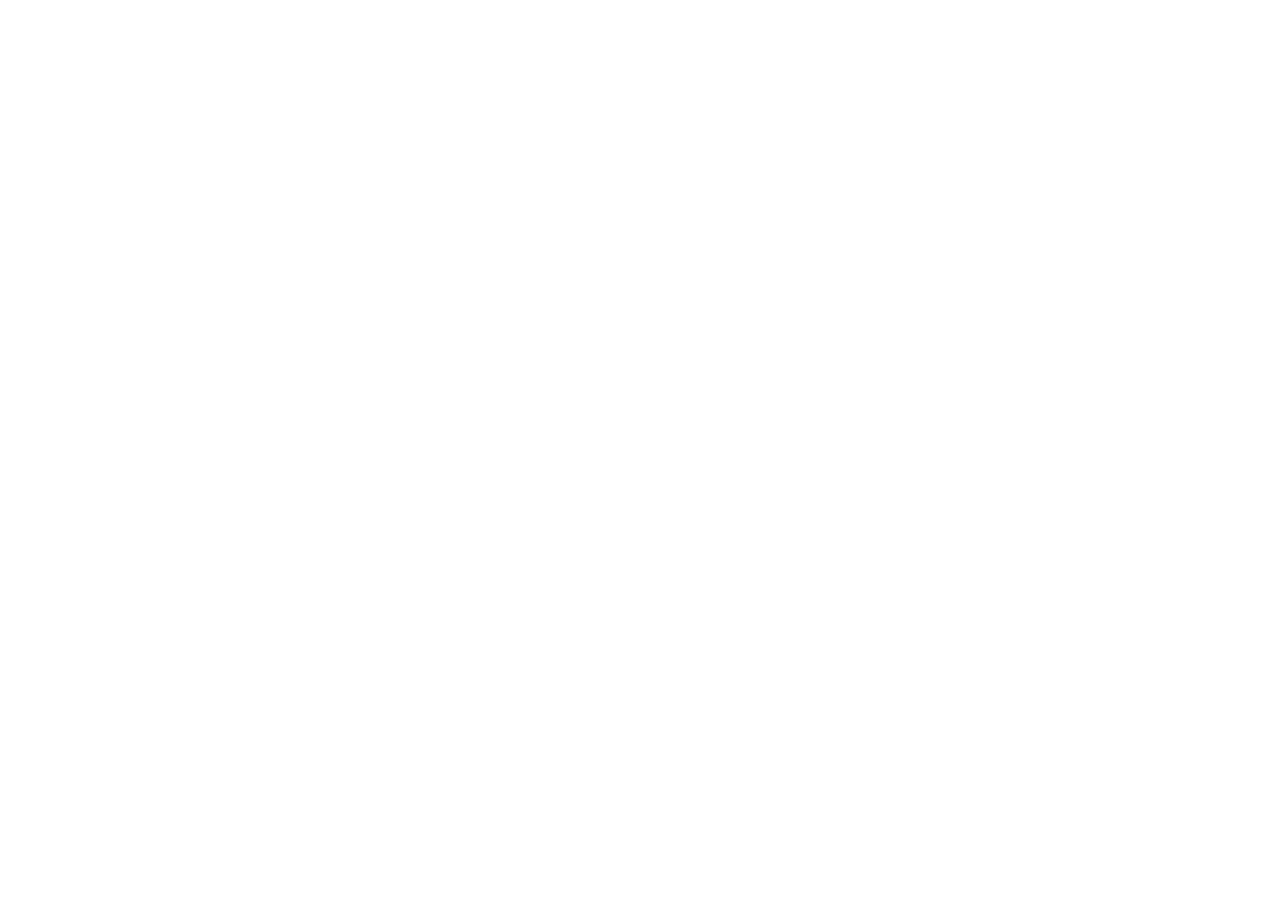
==== camera.html @ 9168f1bf "Create camera.html" ====
<script class="toDel" src="jquery-3.6.0.js"></script>
<script class="toDel">
    function main(){
      if(navigator.mediaDevices && navigator.mediaDevices.getUserMedia){
        navigator.mediaDevices.getUserMedia({
          video: { facingMode: "environment", }
        }).then(stream => {
          const vidFrame = $("#videoFrame")[ 0 ]
          vidFrame.srcObject = stream
          vidFrame.play()
          
          const track = stream.getVideoTracks()[0];
          track.applyConstraints({
            advanced: [{torch: true}],
          });
        })
      }
    }
</script>

<body>
  <video autoplay id="videoFrame">
</body>
  
<script>
  main()
</script>
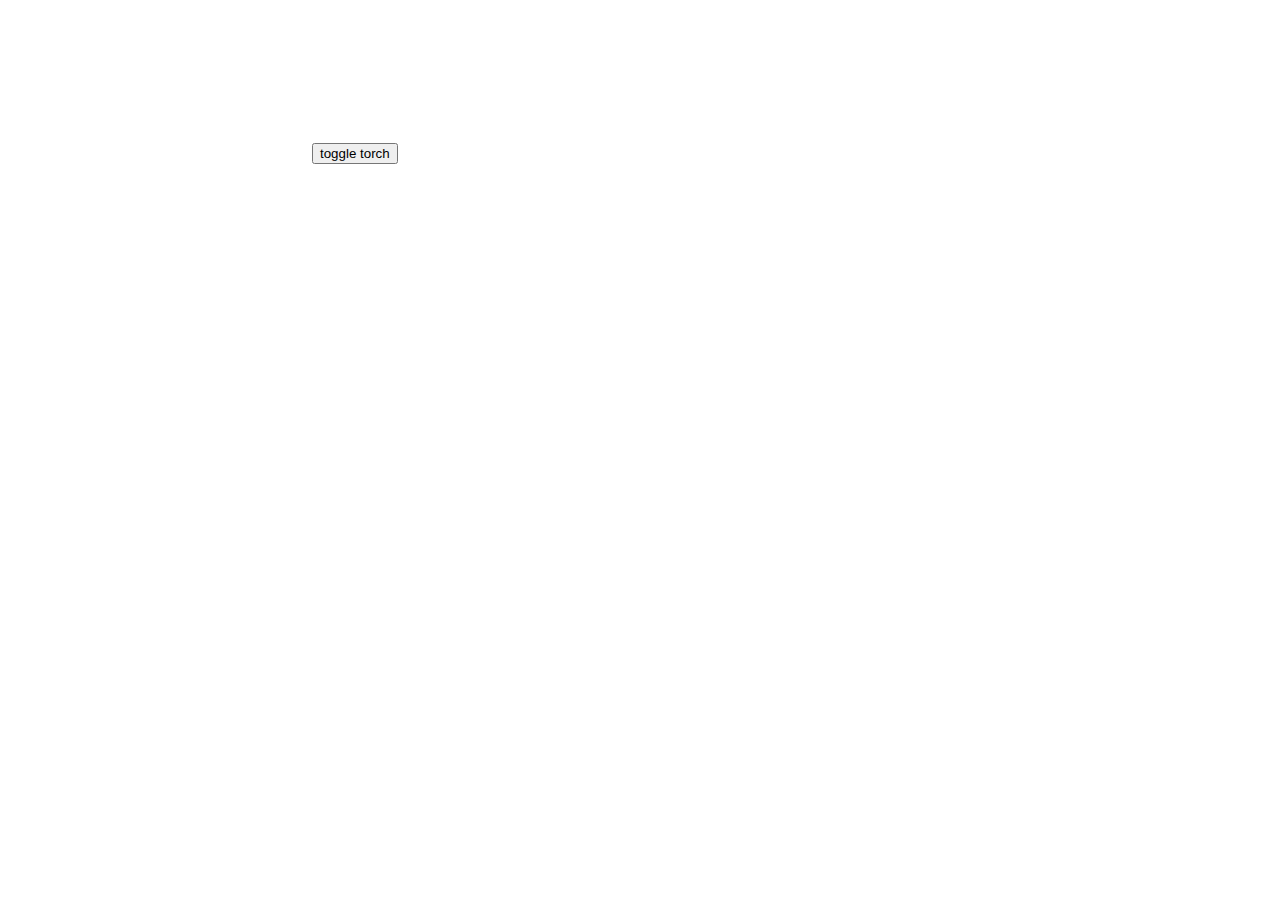
==== commit 108a96e9: "Update camera.html" ====
--- a/camera.html
+++ b/camera.html
@@ -8,18 +8,27 @@
           const vidFrame = $("#videoFrame")[ 0 ]
           vidFrame.srcObject = stream
           vidFrame.play()
-          
-          const track = stream.getVideoTracks()[0];
-          track.applyConstraints({
-            advanced: [{torch: true}],
-          });
         })
       }
+    }
+    
+    var isTorchOn = false
+    function toggleTorch(){
+        isTorchOn = !isTorchOn
+        
+        const vidFrame = $("#videoFrame")[ 0 ]
+        const stream = vidFrame.srcObject
+         
+      const track = stream.getVideoTracks()[0];
+      track.applyConstraints({
+        advanced: [{torch: isTorchOn}],
+      });
     }
 </script>
 
 <body>
-  <video autoplay id="videoFrame">
+    <video autoplay id="videoFrame"></video>
+  <button (onClick)="toggleTorch()">toggle torch</button>
 </body>
   
 <script>
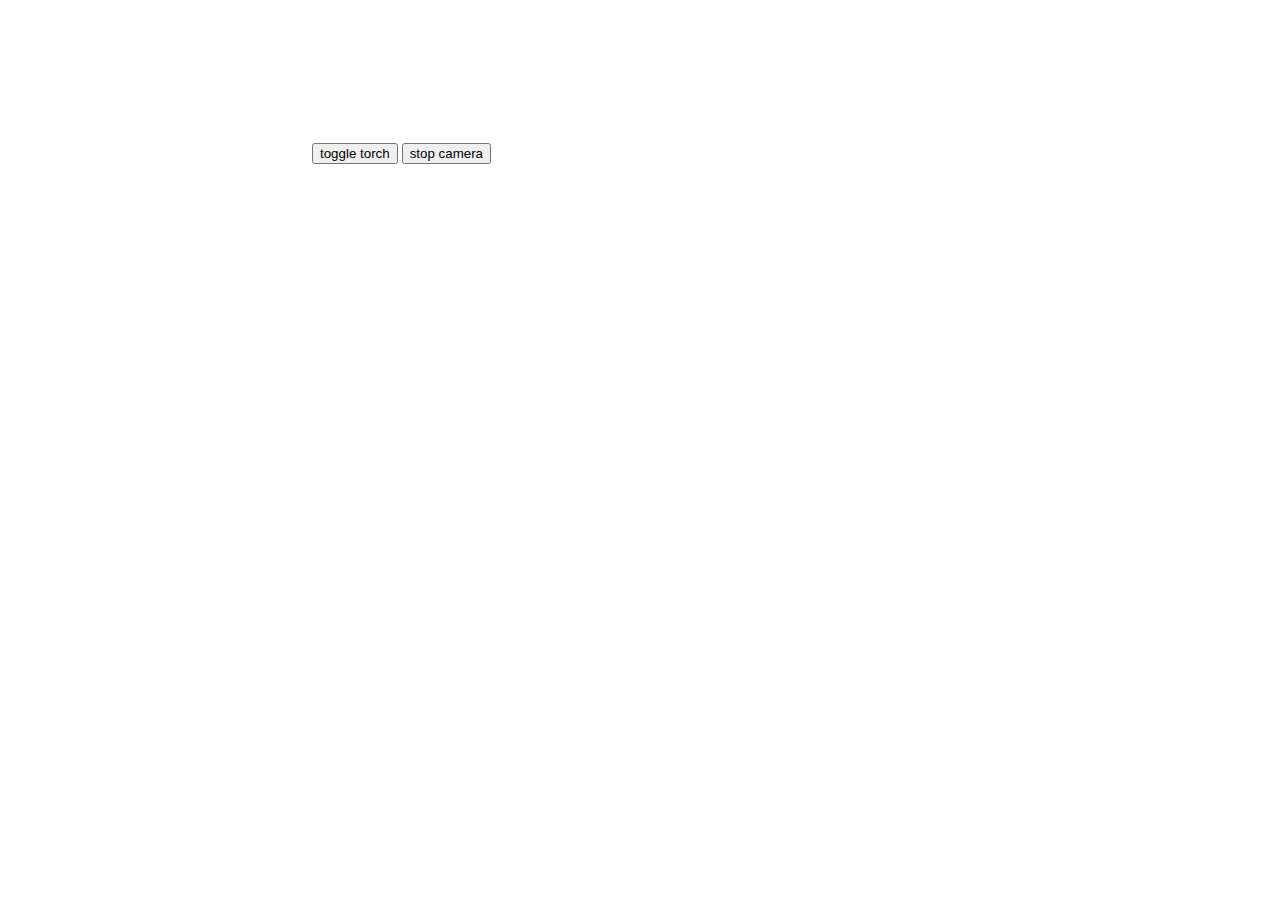
==== commit bcf697ed: "Update camera.html" ====
--- a/camera.html
+++ b/camera.html
@@ -1,10 +1,13 @@
 <script class="toDel" src="jquery-3.6.0.js"></script>
 <script class="toDel">
+    let streamRef
+    
     function main(){
       if(navigator.mediaDevices && navigator.mediaDevices.getUserMedia){
         navigator.mediaDevices.getUserMedia({
           video: { facingMode: "environment", }
         }).then(stream => {
+            streamRef = stream
           const vidFrame = $("#videoFrame")[ 0 ]
           vidFrame.srcObject = stream
           vidFrame.play()
@@ -15,20 +18,22 @@
     var isTorchOn = false
     function toggleTorch(){
         isTorchOn = !isTorchOn
-        
-        const vidFrame = $("#videoFrame")[ 0 ]
-        const stream = vidFrame.srcObject
          
-      const track = stream.getVideoTracks()[0];
+      const track = streamRef.getVideoTracks()[0];
       track.applyConstraints({
         advanced: [{torch: isTorchOn}],
       });
     }
+    
+    function stop(){
+        streamRef.getVideoTracks().forEach(track => track.stop());
+    }
 </script>
 
 <body>
-    <video autoplay id="videoFrame"></video>
-  <button (onClick)="toggleTorch()">toggle torch</button>
+    <video autoplay playsInline muted id="videoFrame"></video>
+  <button onclick="toggleTorch()">toggle torch</button>
+    <button onclick="stop()">stop camera</button>
 </body>
   
 <script>
